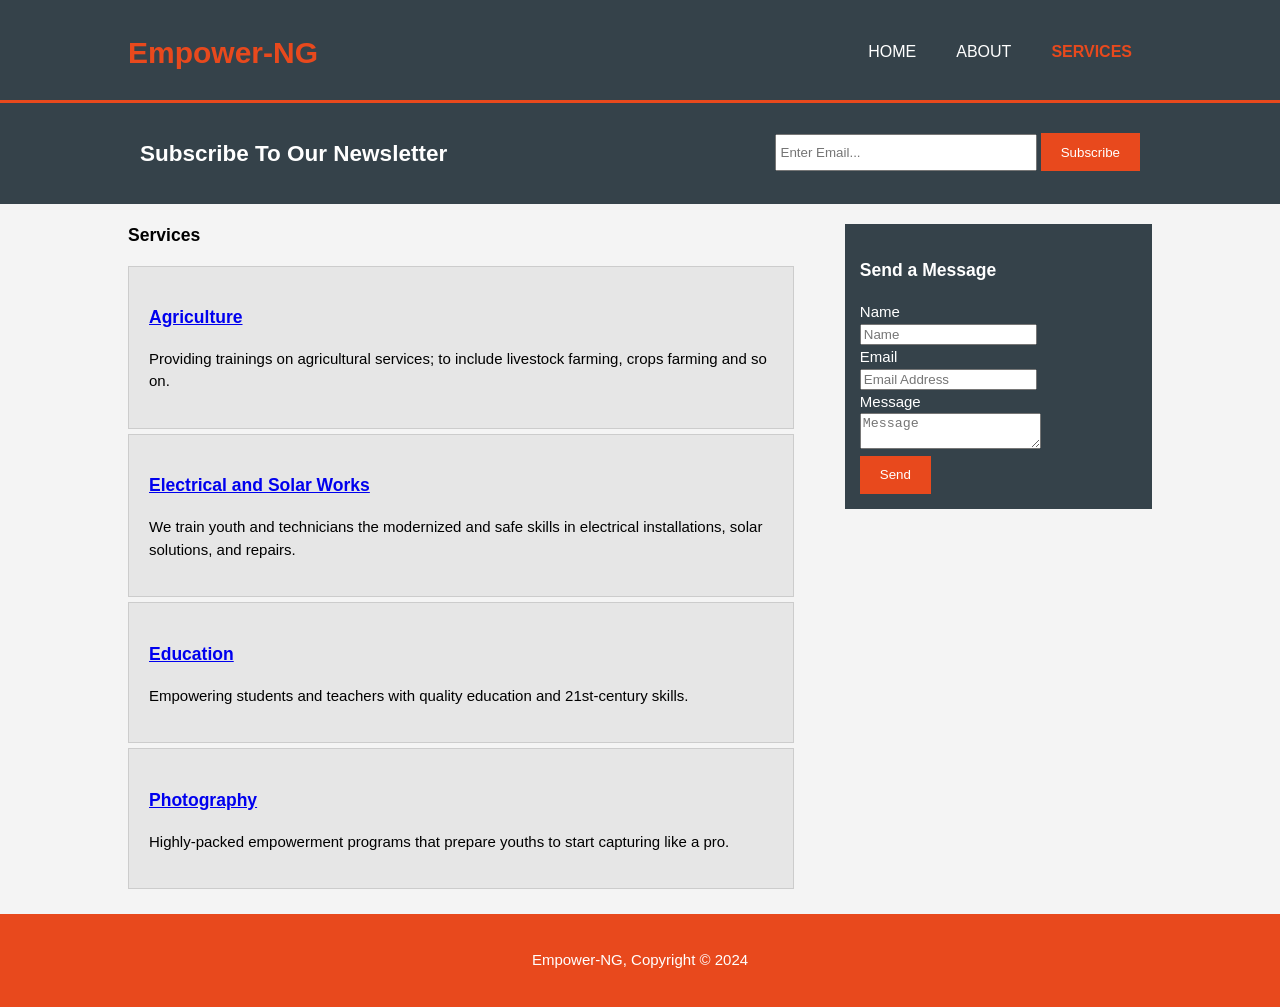
==== services.html @ bd0c19d2 "Add files via upload" ====
<!DOCTYPE html>
<html>
  <head>
    <meta charset="utf-8">
    <meta name="description" content="Free programs that empower individuals through skill development and enhance their capacity to deliver goods and services.">
    <meta name="keywords" content="Agriculture, educational, Electrical and solar, photography">
    <meta name="author" content="Brad Traversy">
    <title>Empower-NG | Services</title>
    <link rel="stylesheet" type="text/css" href="styles.css">
    <link rel="icon" href="oye.jpg">
  </head>
  <body>
    <header>
      <div class="container">
        <div id="branding">
          <h1><span class="highlight">Empower-NG</span></h1>
        </div>
        <nav>
          <ul>
            <li><a href="index.html">Home</a></li>
            <li><a href="about.html">About</a></li>
            <li class="current"><a href="services.html">Services</a></li>
          </ul>
        </nav>
      </div>
    </header>

    <section id="newsletter">
      <div class="container">
        <h1>Subscribe To Our Newsletter</h1>
        <form>
          <input type="email" placeholder="Enter Email..." required>
          <button type="submit" class="button_1">Subscribe</button>
        </form>
      </div>
    </section>

    <section id="main">
      <div class="container">
        <article id="main-col">
          <h1 class="page-title">Services</h1>
          <ul id="services">
            <li>
              <h3><a href="agriculture.html">Agriculture</a></h3>
              <p>Providing trainings on agricultural services; to include livestock farming, crops farming and so on.</p>
            </li>
            <li>
              <h3><a href="solar.html">Electrical and Solar Works</a></h3>
              <p>We train youth and technicians the modernized and safe skills in electrical installations, solar solutions, and repairs.</p>
            </li>
            <li>
              <h3><a href="education.html">Education</a></h3>
              <p>Empowering students and teachers with quality education and 21st-century skills.</p>
            </li>
            <li>
              <h3><a href="photography.html">Photography</a></h3>
              <p>Highly-packed empowerment programs that prepare youths to start capturing like a pro.</p>
            </li>
          </ul>
        </article>

        <aside id="sidebar">
          <div class="dark">
            <h3>Send a Message</h3>
            <form class="Message">
              <div>
                <label>Name</label><br>
                <input type="text" placeholder="Name">
              </div>
              <div>
                <label>Email</label><br>
                <input type="email" placeholder="Email Address">
              </div>
              <div>
                <label>Message</label><br>
                <textarea placeholder="Message"></textarea>
              </div>
              <button class="button_1" type="submit">Send</button>
            </form>
          </div>
        </aside>
      </div>
    </section>
    <footer>
      <p>Empower-NG, Copyright &copy; 2024</p>
    </footer>
    <script src="script.js"></script>
  </body>
</html>
---- styles.css ----
body {
    font: 15px/1.5 Arial, Helvetica, sans-serif; 
    padding: 0;
    margin: 0;
    background-color: #f4f4f4;
}

/* Global */
.container {
    width: 80%;
    margin: auto;
    overflow: hidden;
}

ul {
    margin: 0;
    padding: 0;
}

.button_1 {
    height: 38px;
    background: #e8491d;
    border: 0;
    padding-left: 20px;
    padding-right: 20px;
    color: #ffffff;
}

.dark {
    padding: 15px;
    background: #35424a;
    color: #ffffff;
    margin-top: 10px;
    margin-bottom: 10px;
}

/* Header */
header {
    background: #35424a;
    color: #ffffff;
    padding-top: 30px;
    min-height: 70px;
    border-bottom: #e8491d 3px solid;
}

header a {
    color: #ffffff;
    text-decoration: none;
    text-transform: uppercase;
    font-size: 16px;
}

header li {
    float: left;
    display: inline;
    padding: 0 20px;
}

header #branding {
    float: left;
}

header #branding h1 {
    margin: 0;
}

header nav {
    float: right;
    margin-top: 10px;
}

header .highlight, header .current a {
    color: #e8491d;
    font-weight: bold;
}

header a:hover {
    color: #cccccc;
    font-weight: bold;
}

/* Showcase */
#showcase {
    min-height: 200px;
    background: url('GOP4.jpeg') no-repeat;
    background-position: center;
    background-size: cover;
    text-align: center;
    color: #04010f;
}

#showcase h1 {
    margin-top: 100px;
    font-size: 55px;
    margin-bottom: 10px;
}

#showcase p {
    font-size: 15px;
    color: #000708;
}

/* Newsletter */
#newsletter {
    padding: 15px;
    color: #ffffff;
    background: #35424a;
}

#newsletter h1 {
    float: left;
}

#newsletter form {
    float: right;
    margin-top: 15px;
}

#newsletter input[type="email"] {
    padding: 4px;
    height: 25px;
    width: 250px;
}

/* Boxes */
#boxes {
    margin-top: 20px;
    display: flex; 
    justify-content: center;
    align-items: stretch;
    flex-wrap: nowrap;
}

#boxes .box {
    flex: 0 0 200px;
    margin: 10px; 
    text-align: center;
    padding: 10px;
    box-shadow: 0 2px 5px rgba(0, 0, 0, 0.1); 
    transition: transform 0.3s;
    height: 200px;
}

#boxes .box img {
    width: 100%; 
    max-width: 100px; 
}

/* Sidebar */
aside#sidebar {
    float: right;
    width: 30%;
    margin-top: 10px;
}

aside#sidebar .quote input, aside#sidebar .quote textarea {
    width: 90%;
    padding: 5px;
}

/* Main-col */
article#main-col {
    float: left;
    width: 65%;
}

/* Services */
ul#services li {
    list-style: none;
    padding: 20px;
    border: #cccccc solid 1px;
    margin-bottom: 5px;
    background: #e6e6e6;
}

footer {
    padding: 20px;
    margin-top: 20px;
    color: #ffffff;
    background-color: #e8491d;
    text-align: center;
}

/* Media Queries */
@media(max-width: 768px) {
    header #branding,
    header nav,
    header nav li,
    #newsletter h1,
    #newsletter form,
    #boxes .box,
    article#main-col,
    aside#sidebar {
        float: none;
        text-align: center;
        width: 100%;
    }

    header {
        padding-bottom: 20px;
    }

    #showcase h1 {
        margin-top: 40px;
    }

    #newsletter button, .quote button {
        display: block;
        width: 100%;
    }

    #newsletter form input[type="email"], .quote input, .quote textarea {
        width: 100%;
        margin-bottom: 5px;
    }
}

@media(max-width: 480px) {
    #boxes .box {
        flex: 0 0 calc(100% - 20px);
    }
}
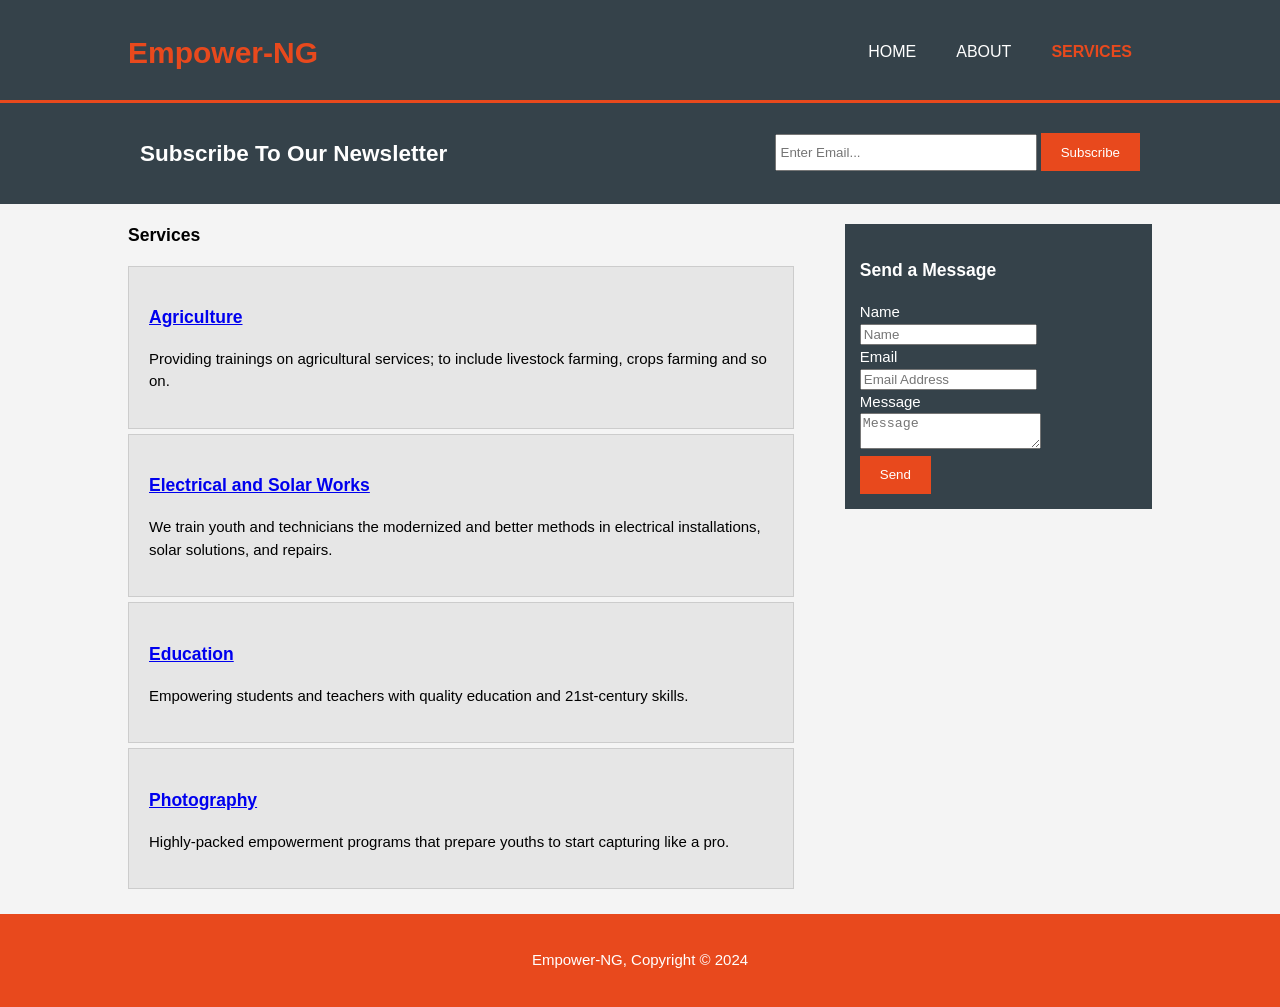
==== commit 50706595: "Update services.html" ====
--- a/services.html
+++ b/services.html
@@ -46,7 +46,7 @@
             </li>
             <li>
               <h3><a href="solar.html">Electrical and Solar Works</a></h3>
-              <p>We train youth and technicians the modernized and safe skills in electrical installations, solar solutions, and repairs.</p>
+              <p>We train youth and technicians the modernized and better methods in electrical installations, solar solutions, and repairs.</p>
             </li>
             <li>
               <h3><a href="education.html">Education</a></h3>
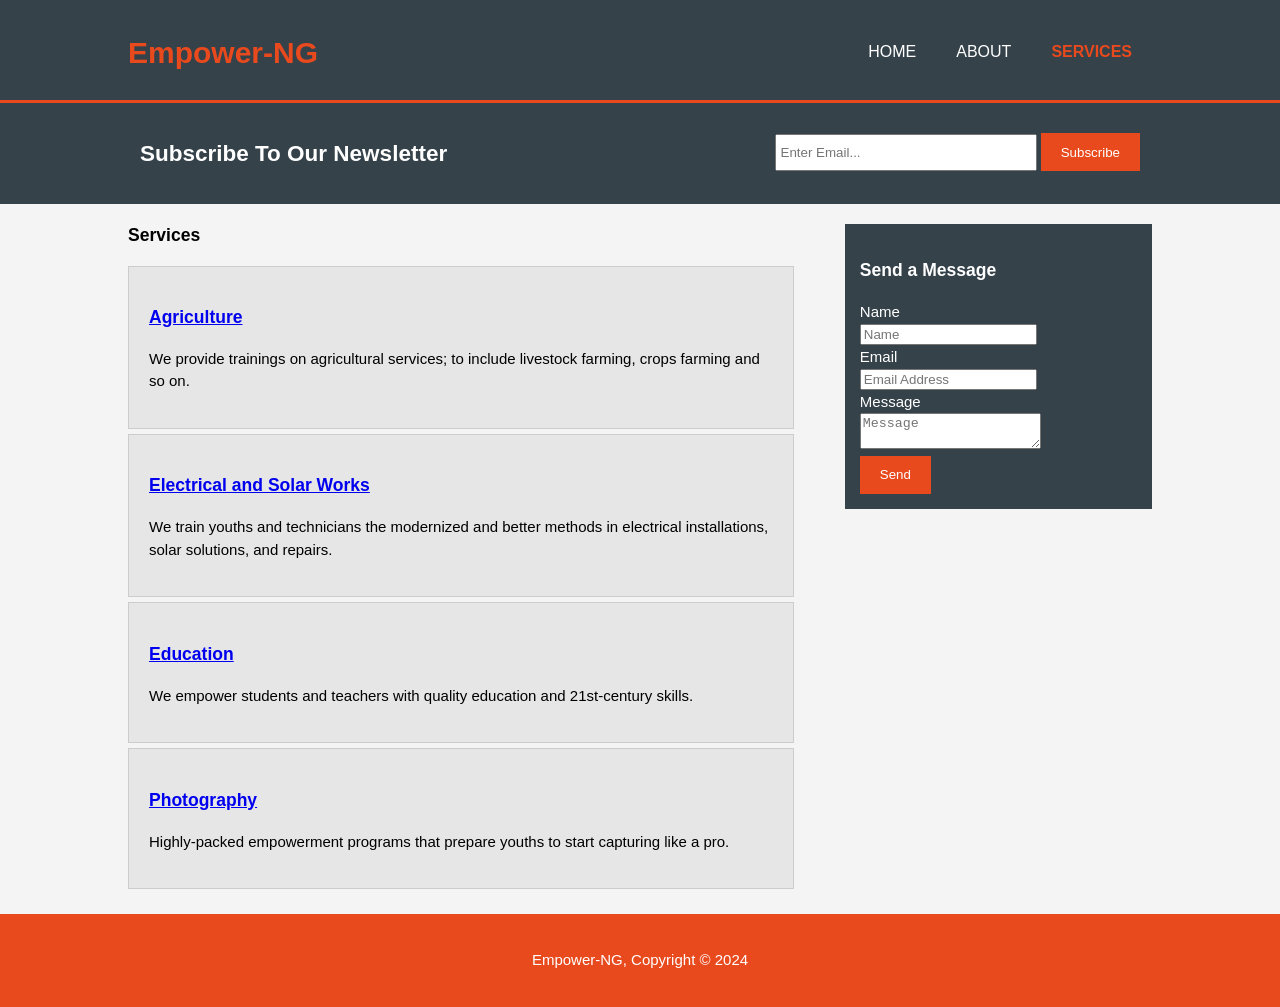
==== commit 2cfac2a1: "Update services.html" ====
--- a/services.html
+++ b/services.html
@@ -42,15 +42,15 @@
           <ul id="services">
             <li>
               <h3><a href="agriculture.html">Agriculture</a></h3>
-              <p>Providing trainings on agricultural services; to include livestock farming, crops farming and so on.</p>
+              <p>We provide trainings on agricultural services; to include livestock farming, crops farming and so on.</p>
             </li>
             <li>
               <h3><a href="solar.html">Electrical and Solar Works</a></h3>
-              <p>We train youth and technicians the modernized and better methods in electrical installations, solar solutions, and repairs.</p>
+              <p>We train youths and technicians the modernized and better methods in electrical installations, solar solutions, and repairs.</p>
             </li>
             <li>
               <h3><a href="education.html">Education</a></h3>
-              <p>Empowering students and teachers with quality education and 21st-century skills.</p>
+              <p>We empower students and teachers with quality education and 21st-century skills.</p>
             </li>
             <li>
               <h3><a href="photography.html">Photography</a></h3>
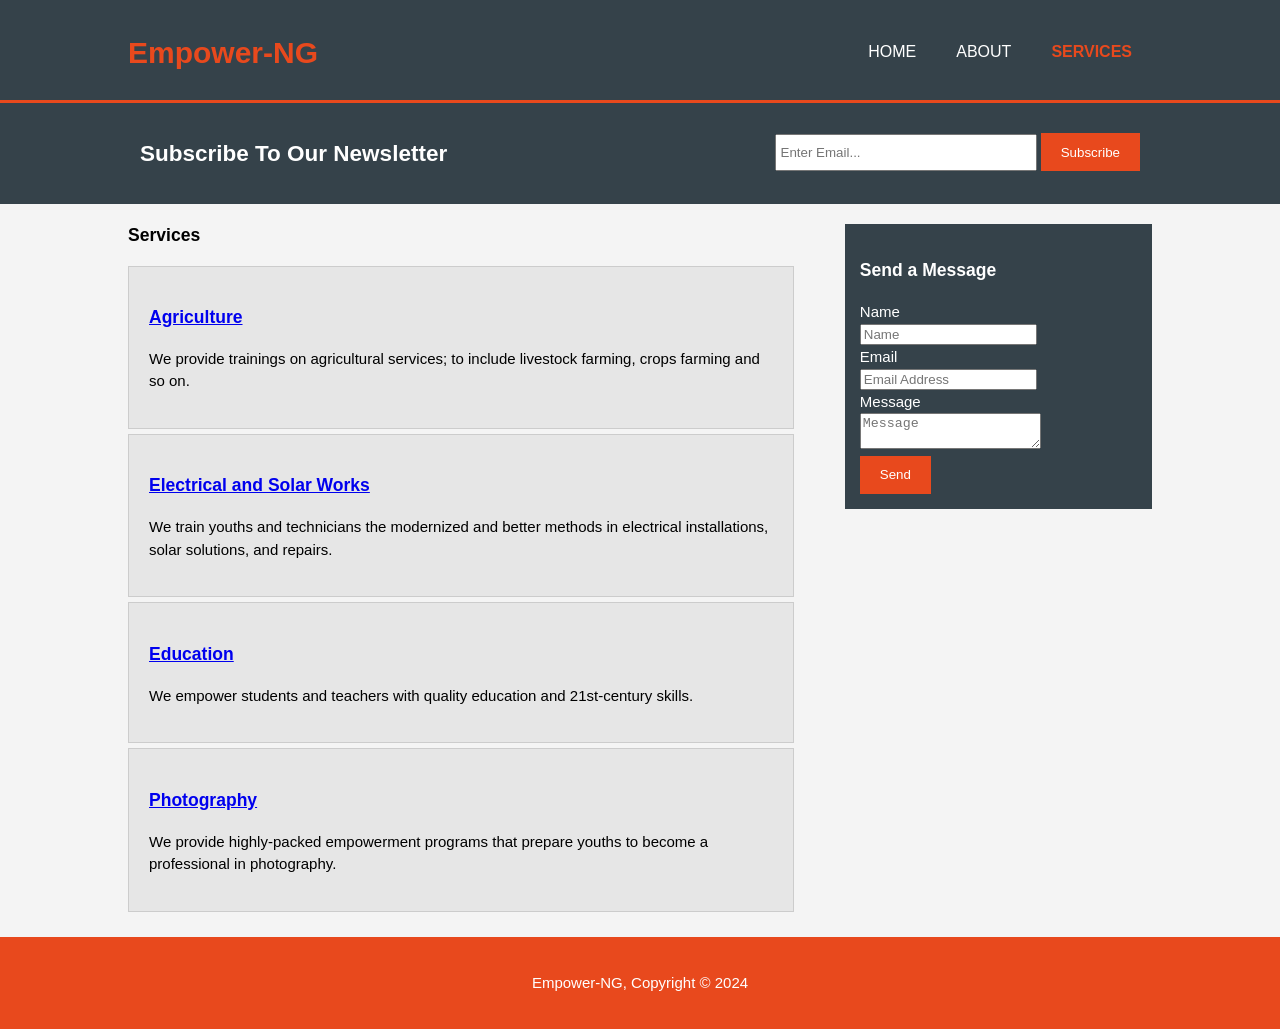
==== commit d25005db: "Update services.html" ====
--- a/services.html
+++ b/services.html
@@ -54,7 +54,7 @@
             </li>
             <li>
               <h3><a href="photography.html">Photography</a></h3>
-              <p>Highly-packed empowerment programs that prepare youths to start capturing like a pro.</p>
+              <p>We provide highly-packed empowerment programs that prepare youths to become a professional in photography.</p>
             </li>
           </ul>
         </article>
